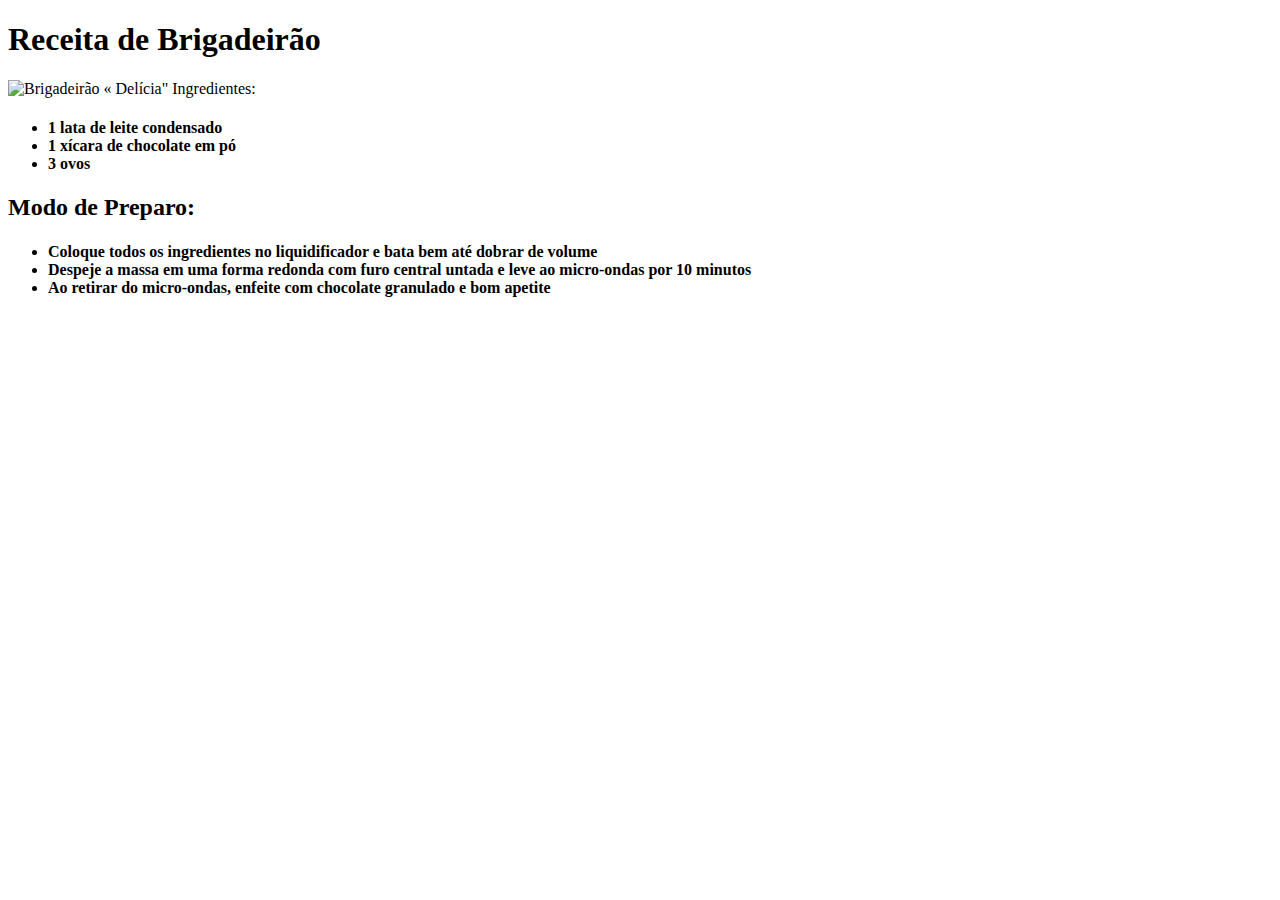
==== index.html @ 6b59f127 "Add files via upload" ====
<!DOCTYPE html>
<html lang="pt-br">
<head>
    <meta charset="UTF-8">
    <meta name="viewport" content="width=device-width, initial-scale=1.0">
    <title>Receitas do Tutu</title>
</head>
<body>
    <h1>
        Receita de Brigadeirão
    </h1>
    <img src="https://www.delicia.com.br/wp-content/uploads/fly-images/2422/20210805_brigadeirao_master-1366x500.jpg" jsaction="VQAsE" class="sFlh5c pT0Scc iPVvYb" style="max-width: 750px; height: 277px; margin: 0px; width: 415px;" alt="Brigadeirão « Delícia" jsname="kn3ccd" aria-hidden="false">"
        Ingredientes:
    </h2>
    <h4>
        <ul>
            <li>1 lata de leite condensado</li>
            <li>1 xícara de chocolate em pó</li>
            <li>3 ovos</li>
        </ul>
    </h4>
    <h2>
        Modo de Preparo:
    </h2>
    <h4>
        <ul>
            <li>Coloque todos os ingredientes no liquidificador e bata bem até dobrar de volume</li>
            <li>Despeje a massa em uma forma redonda com furo central untada e leve ao micro-ondas por 10 minutos</li>
            <li>Ao retirar do micro-ondas, enfeite com chocolate granulado e bom apetite</li>
        </ul>
    </h4>
</body>

</html>
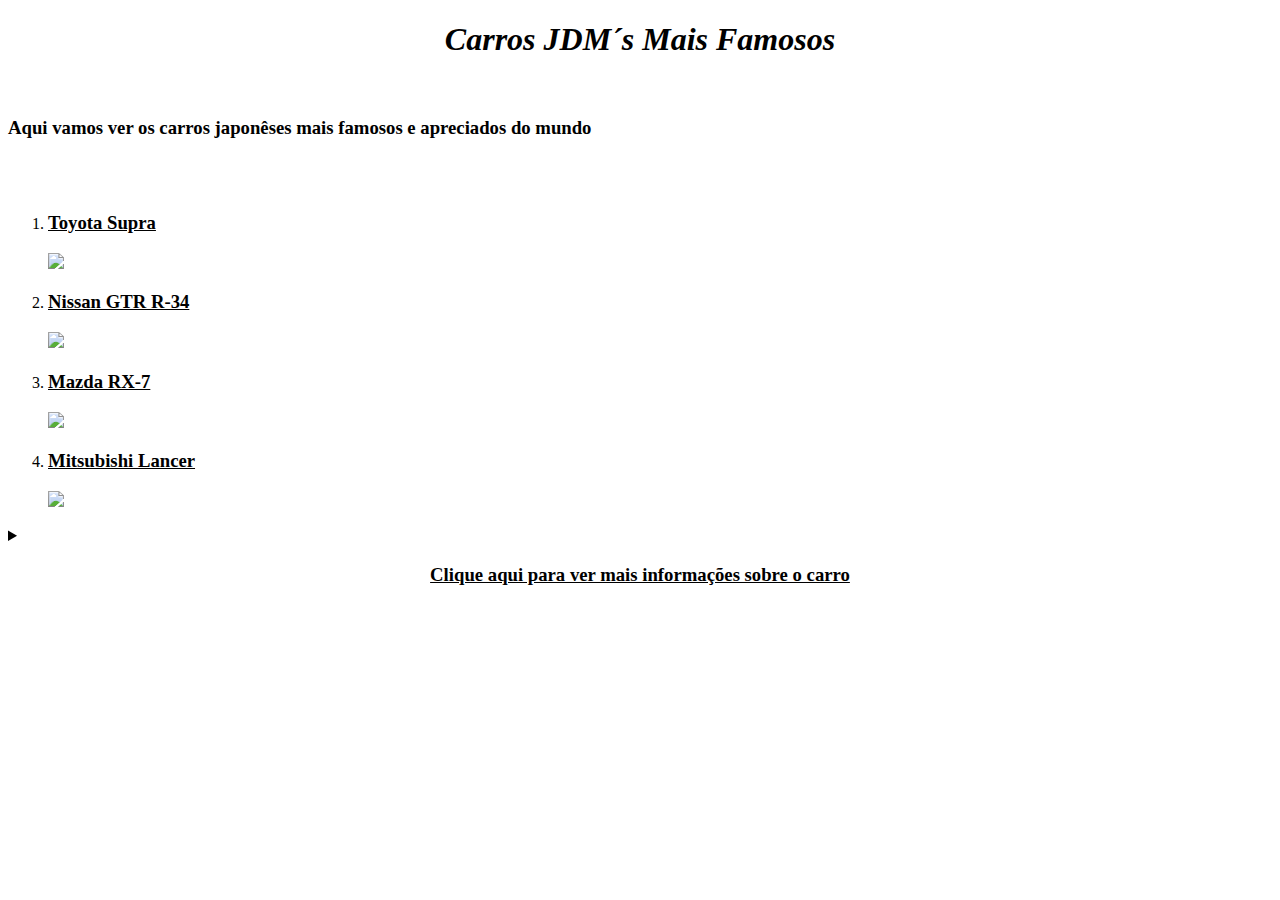
==== commit ec49bc9c: "Add files via upload" ====
--- a/index.html
+++ b/index.html
@@ -1,34 +1,72 @@
 <!DOCTYPE html>
 <html lang="pt-br">
 <head>
+   
     <meta charset="UTF-8">
     <meta name="viewport" content="width=device-width, initial-scale=1.0">
-    <title>Receitas do Tutu</title>
+    <title>Carros JDM´S</title>
+    
+    <style>
+        details, table{
+            margin: auto;
+            align-items: center;
+            justify-content: center;
+        }
+    </style>
+    
+    
 </head>
 <body>
-    <h1>
-        Receita de Brigadeirão
-    </h1>
-    <img src="https://www.delicia.com.br/wp-content/uploads/fly-images/2422/20210805_brigadeirao_master-1366x500.jpg" jsaction="VQAsE" class="sFlh5c pT0Scc iPVvYb" style="max-width: 750px; height: 277px; margin: 0px; width: 415px;" alt="Brigadeirão « Delícia" jsname="kn3ccd" aria-hidden="false">"
-        Ingredientes:
-    </h2>
-    <h4>
-        <ul>
-            <li>1 lata de leite condensado</li>
-            <li>1 xícara de chocolate em pó</li>
-            <li>3 ovos</li>
-        </ul>
-    </h4>
-    <h2>
-        Modo de Preparo:
-    </h2>
-    <h4>
-        <ul>
-            <li>Coloque todos os ingredientes no liquidificador e bata bem até dobrar de volume</li>
-            <li>Despeje a massa em uma forma redonda com furo central untada e leve ao micro-ondas por 10 minutos</li>
-            <li>Ao retirar do micro-ondas, enfeite com chocolate granulado e bom apetite</li>
-        </ul>
-    </h4>
+    <h1 style="text-align: center;"><i>Carros JDM´s Mais Famosos</i></h1> 
+    <br><h3>Aqui vamos ver os carros japonêses mais famosos e apreciados do mundo</h3></br>
+    <br>
+    <ol>
+        <li><h3><u>Toyota Supra</u></h3></li>
+        <img style="width: 20%;" src="https://motorshow.com.br/wp-content/uploads/sites/2/2021/06/toyota-supra-velozes-e-furiosos-1.jpg?x71212">
+
+        <li><h3><u>Nissan GTR R-34</u></h3></li>
+        <img style="width: 20%;" src="https://motorshow.com.br/wp-content/uploads/sites/2/2022/06/nissan-skyline-paul-walker-5.jpg?x71212">
+
+        <li><h3><u>Mazda RX-7</u></h3></li>
+        <img style="width: 20%;" src="https://media.carsandbids.com/cdn-cgi/image/width=1800,quality=70/7a0a3c6148108c9c64425dd85e0181fa3cccb652/photos/KDEXwwVp.fAM5GswIi-(edit).jpg?t=162654816554">
+
+        <li><h3><u>Mitsubishi Lancer</u></h3></li>
+        <img style="width: 20%;" src="https://www.planetcarsz.com/img/carros/2023/04/mitsubishi-lancer-evo-viii-mr-fq-400-2004-01-20230424144603-1600x1066.jpg">
+    </ol>
+
+<details> 
+    <summary><u><h3 style="text-align: center;">Clique aqui para ver mais informações sobre o carro</h3></u></summary>
+        <table border="1">
+
+            <tr align="center">
+                <td ><b>Carro</b></td>
+                <td><b>Motor</b></td>
+                <td><b>Velocidade</b></td>
+            </tr>
+            <tr align="center">
+                <td ">Toyota Supra</td>
+                <td>Motor 2JZ</td>
+                <td>250 km/h</td>
+            </tr>
+            <tr align="center">
+                <td>Nissan GTR R34</td>
+                <td>RB26DETT</td>
+                <td>250 km/h</td>
+            </tr>
+            <tr align="center">
+                <td >Mazda RX-7</td>
+                <td>13B-REW</td>
+                <td> 240 km/h</td>
+            </tr>
+            <tr align="center"></tr>
+                <td>Mitusbishi Lancer</td>
+                <td>4G63 DOHC 2.0L turbo</td>
+                <td>250 km/h</td>
+            </tr>
+        </table>
+    
+</details>
+  
+
 </body>
-
 </html>